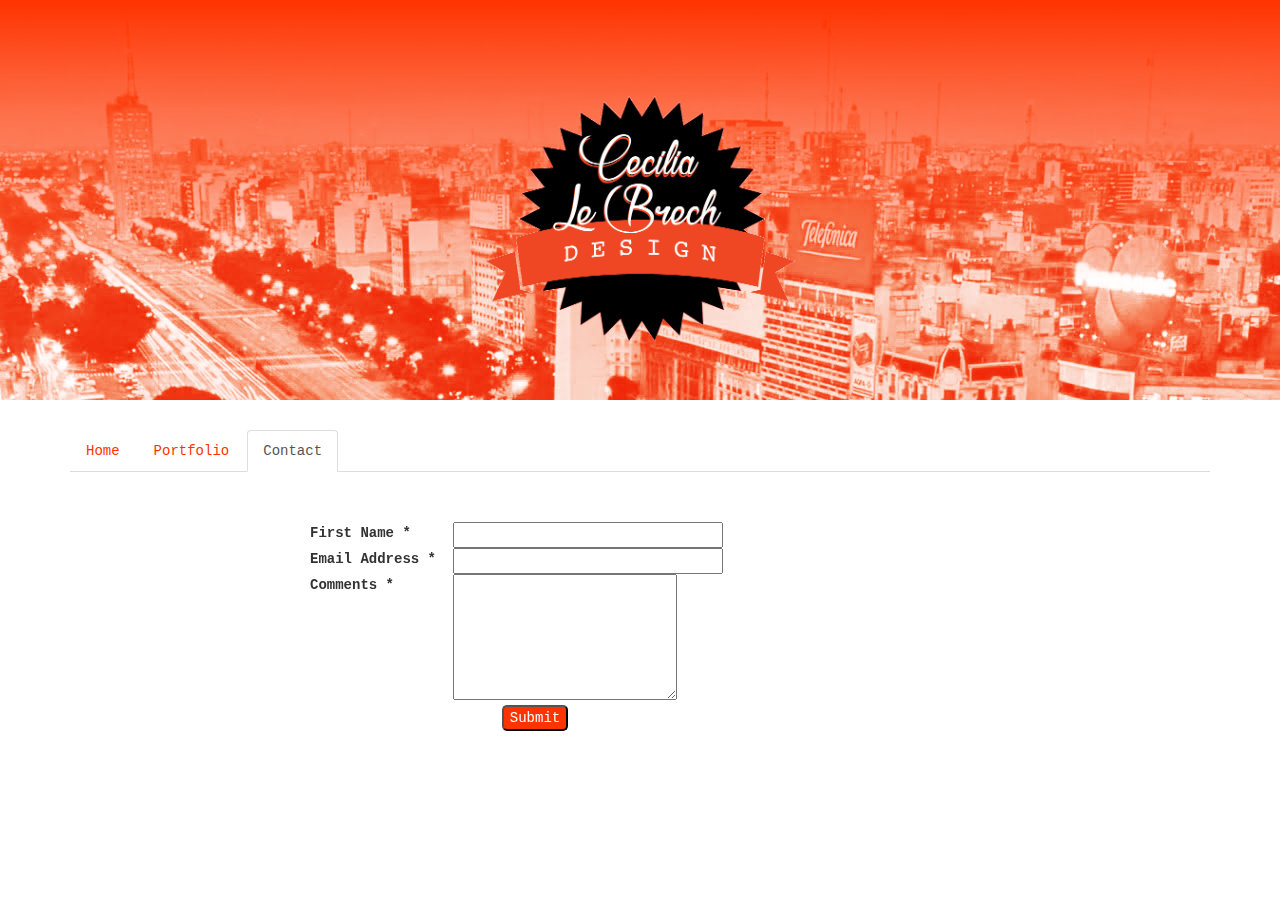
==== contact.html @ 094439fd "Add contact form" ====
<!DOCTYPE html>
<html>
  <head>
    <link href="css/bootstrap.css" rel="stylesheet" type="text/css">
    <link href="css/contact_styles.css" rel="stylesheet" type="text/css">
    <script src="js/jquery-1.12.0.js"></script>
    <script src="js/scripts.js"></script>
    <title>Cecilia Le Brech Design</title>
  </head>
  <body>
    <div class="jumbotron">
      <img id="logo" src="img/logo2.png" alt="logo"/>
   </div>
   <div class="container">
     <ul class="nav nav-tabs">
  <li role="presentation"><a href="index.html">Home</a></li>
  <li role="presentation"><a href="portfolio.html">Portfolio</a></li>
  <li role="presentation"class="active"><a href="contact.html">Contact</a></li>
</ul>


<div id="contactform">
   <form name="contactform" method="post" action="send_form_email.php">

<table width="450px">

<tr>

 <td valign="top">

  <label id="first_name" for="first_name">First Name *</label>

 </td>

 <td valign="top">

  <input  type="text" name="first_name" maxlength="50" size="30">

 </td>

</tr>



<tr>

 <td valign="top">

  <label id="email" for="email">Email Address *</label>

 </td>

 <td valign="top">

  <input  type="text" name="email" maxlength="80" size="30">

 </td>

</tr>



<tr>

 <td valign="top">

  <label id="comments" for="comments">Comments *</label>

 </td>

 <td valign="top">

  <textarea  name="comments" maxlength="1000" cols="25" rows="6"></textarea>

 </td>

</tr>

<tr >

 <td colspan="2" style="text-align:center">

  <input id="button" type="submit" value="Submit">

 </td>

</tr>

</table>

</form>
</div>

 </div>
  </body>
</html>
---- css/contact_styles.css ----
.jumbotron{
  height: 400px;
  background-image:linear-gradient(#ff3300, transparent 70%),
   url("../img/9dejulio.gif");
  color: white;
  text-align: center;
}

#logo{
  width: 400px;
  margin-top: -80px;
}

a{
  color: #ff3300;
  font-family: Courier;
}

h3{
  color: black;
  font-family: Courier;
}

#contactform{
  position: fixed;
  margin-left: 240px;
  margin-top: 50px;
}

#button{
  background-color:#ff3300;
  color: white;
  font-family: Courier;
  border-radius: 5px;
}

#first_name, #email, #comments{
  font-family: Courier;
}
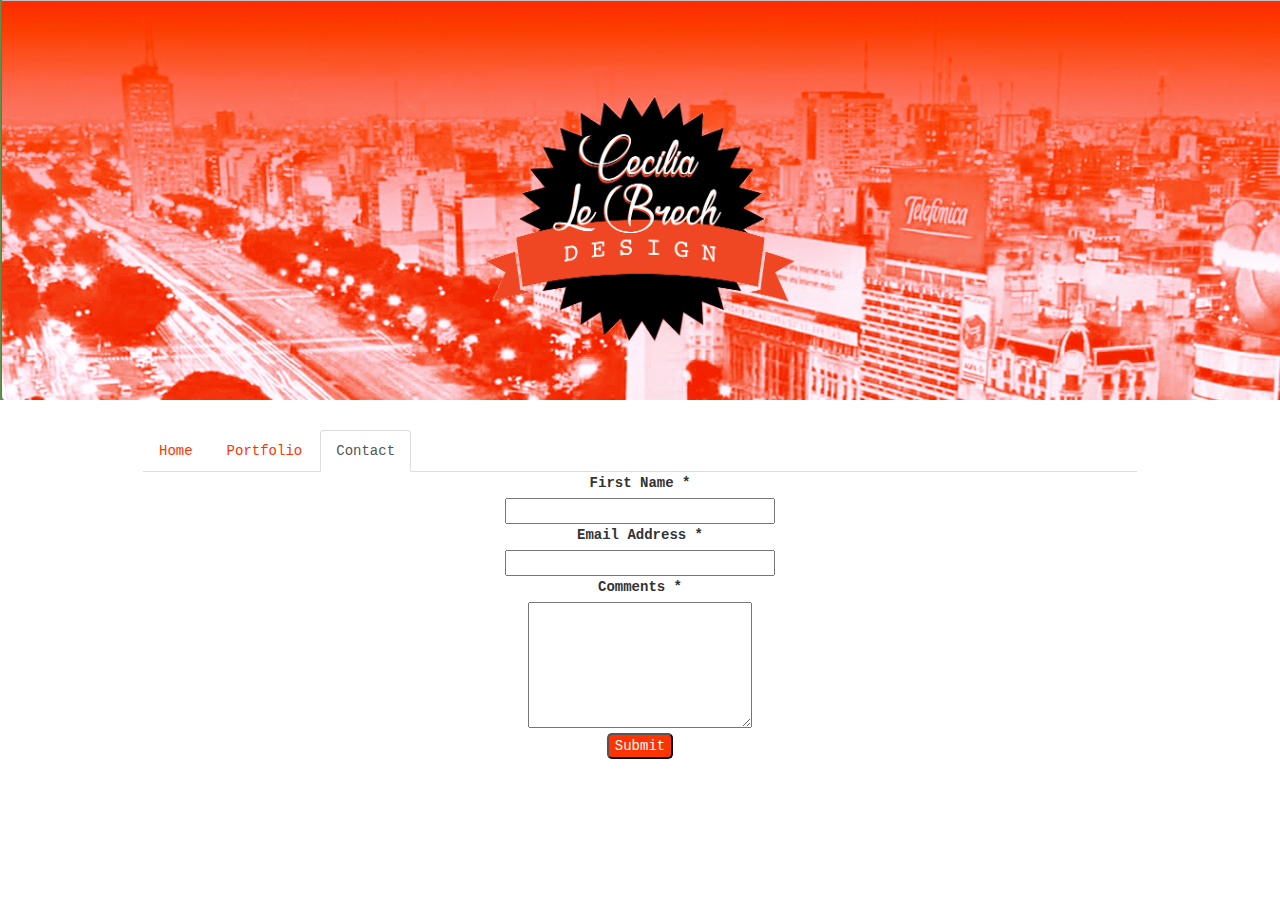
==== commit 02d7e186: "Add animations" ====
--- a/contact.html
+++ b/contact.html
@@ -3,13 +3,14 @@
   <head>
     <link href="css/bootstrap.css" rel="stylesheet" type="text/css">
     <link href="css/contact_styles.css" rel="stylesheet" type="text/css">
+    <link rel="stylesheet" href="css/animations.css">
     <script src="js/jquery-1.12.0.js"></script>
     <script src="js/scripts.js"></script>
     <title>Cecilia Le Brech Design</title>
   </head>
   <body>
     <div class="jumbotron">
-      <img id="logo" src="img/logo2.png" alt="logo"/>
+      <img id="logo"class= "slideDown" src="img/logo2.png" alt="logo"/>
    </div>
    <div class="container">
      <ul class="nav nav-tabs">
@@ -19,77 +20,56 @@
 </ul>
 
 
-<div id="contactform">
+
    <form name="contactform" method="post" action="send_form_email.php">
 
-<table width="450px">
-
-<tr>
-
- <td valign="top">
+<div>
 
   <label id="first_name" for="first_name">First Name *</label>
 
- </td>
 
- <td valign="top">
+</div>
+ <div>
 
   <input  type="text" name="first_name" maxlength="50" size="30">
 
- </td>
+</div>
+<div>
+  <label id="email" for="email">Email Address *</label>
 
-</tr>
+</div>
 
 
 
-<tr>
-
- <td valign="top">
-
-  <label id="email" for="email">Email Address *</label>
-
- </td>
-
- <td valign="top">
-
   <input  type="text" name="email" maxlength="80" size="30">
 
- </td>
-
-</tr>
+ <div>
 
 
 
-<tr>
 
- <td valign="top">
+
 
   <label id="comments" for="comments">Comments *</label>
 
- </td>
+</div>
 
- <td valign="top">
+ <div>
 
   <textarea  name="comments" maxlength="1000" cols="25" rows="6"></textarea>
 
- </td>
+</div>
 
-</tr>
 
-<tr >
-
- <td colspan="2" style="text-align:center">
 
   <input id="button" type="submit" value="Submit">
 
- </td>
 
-</tr>
 
-</table>
+
 
 </form>
-</div>
+
 
  </div>
   </body>
--- a/css/contact_styles.css
+++ b/css/contact_styles.css
@@ -1,7 +1,6 @@
 .jumbotron{
   height: 400px;
-  background-image:linear-gradient(#ff3300, transparent 70%),
-   url("../img/9dejulio.gif");
+  background-image:url("../img/avenidados.gif");
   color: white;
   text-align: center;
 }
@@ -9,6 +8,11 @@
 #logo{
   width: 400px;
   margin-top: -80px;
+}
+
+.container{
+  width:80%;
+  margin: 0 auto;
 }
 
 a{
@@ -37,3 +41,6 @@
 #first_name, #email, #comments{
   font-family: Courier;
 }
+form{
+  text-align: center;
+}
--- a/css/animations.css
+++ b/css/animations.css
@@ -0,0 +1,1126 @@
+/*
+==============================================
+CSS3 ANIMATION CHEAT SHEET
+==============================================
+
+Made by Justin Aguilar
+
+www.justinaguilar.com/animations/
+
+Questions, comments, concerns, love letters:
+justin@justinaguilar.com
+==============================================
+*/
+
+/*
+==============================================
+slideDown
+==============================================
+*/
+
+
+.slideDown{
+	animation-name: slideDown;
+	-webkit-animation-name: slideDown;
+
+	animation-duration: 1s;
+	-webkit-animation-duration: 1s;
+
+	animation-timing-function: ease;
+	-webkit-animation-timing-function: ease;
+
+	visibility: visible !important;
+}
+
+@keyframes slideDown {
+	0% {
+		transform: translateY(-100%);
+	}
+	50%{
+		transform: translateY(8%);
+	}
+	65%{
+		transform: translateY(-4%);
+	}
+	80%{
+		transform: translateY(4%);
+	}
+	95%{
+		transform: translateY(-2%);
+	}
+	100% {
+		transform: translateY(0%);
+	}
+}
+
+@-webkit-keyframes slideDown {
+	0% {
+		-webkit-transform: translateY(-100%);
+	}
+	50%{
+		-webkit-transform: translateY(8%);
+	}
+	65%{
+		-webkit-transform: translateY(-4%);
+	}
+	80%{
+		-webkit-transform: translateY(4%);
+	}
+	95%{
+		-webkit-transform: translateY(-2%);
+	}
+	100% {
+		-webkit-transform: translateY(0%);
+	}
+}
+
+/*
+==============================================
+slideUp
+==============================================
+*/
+
+
+.slideUp{
+	animation-name: slideUp;
+	-webkit-animation-name: slideUp;
+
+	animation-duration: 1s;
+	-webkit-animation-duration: 1s;
+
+	animation-timing-function: ease;
+	-webkit-animation-timing-function: ease;
+
+	visibility: visible !important;
+}
+
+@keyframes slideUp {
+	0% {
+		transform: translateY(100%);
+	}
+	50%{
+		transform: translateY(-8%);
+	}
+	65%{
+		transform: translateY(4%);
+	}
+	80%{
+		transform: translateY(-4%);
+	}
+	95%{
+		transform: translateY(2%);
+	}
+	100% {
+		transform: translateY(0%);
+	}
+}
+
+@-webkit-keyframes slideUp {
+	0% {
+		-webkit-transform: translateY(100%);
+	}
+	50%{
+		-webkit-transform: translateY(-8%);
+	}
+	65%{
+		-webkit-transform: translateY(4%);
+	}
+	80%{
+		-webkit-transform: translateY(-4%);
+	}
+	95%{
+		-webkit-transform: translateY(2%);
+	}
+	100% {
+		-webkit-transform: translateY(0%);
+	}
+}
+
+/*
+==============================================
+slideLeft
+==============================================
+*/
+
+
+.slideLeft{
+	animation-name: slideLeft;
+	-webkit-animation-name: slideLeft;
+
+	animation-duration: 1s;
+	-webkit-animation-duration: 1s;
+
+	animation-timing-function: ease-in-out;
+	-webkit-animation-timing-function: ease-in-out;
+
+	visibility: visible !important;
+}
+
+@keyframes slideLeft {
+	0% {
+		transform: translateX(150%);
+	}
+	50%{
+		transform: translateX(-8%);
+	}
+	65%{
+		transform: translateX(4%);
+	}
+	80%{
+		transform: translateX(-4%);
+	}
+	95%{
+		transform: translateX(2%);
+	}
+	100% {
+		transform: translateX(0%);
+	}
+}
+
+@-webkit-keyframes slideLeft {
+	0% {
+		-webkit-transform: translateX(150%);
+	}
+	50%{
+		-webkit-transform: translateX(-8%);
+	}
+	65%{
+		-webkit-transform: translateX(4%);
+	}
+	80%{
+		-webkit-transform: translateX(-4%);
+	}
+	95%{
+		-webkit-transform: translateX(2%);
+	}
+	100% {
+		-webkit-transform: translateX(0%);
+	}
+}
+
+/*
+==============================================
+slideRight
+==============================================
+*/
+
+
+.slideRight{
+	animation-name: slideRight;
+	-webkit-animation-name: slideRight;
+
+	animation-duration: 1s;
+	-webkit-animation-duration: 1s;
+
+	animation-timing-function: ease-in-out;
+	-webkit-animation-timing-function: ease-in-out;
+
+	visibility: visible !important;
+}
+
+@keyframes slideRight {
+	0% {
+		transform: translateX(-150%);
+	}
+	50%{
+		transform: translateX(8%);
+	}
+	65%{
+		transform: translateX(-4%);
+	}
+	80%{
+		transform: translateX(4%);
+	}
+	95%{
+		transform: translateX(-2%);
+	}
+	100% {
+		transform: translateX(0%);
+	}
+}
+
+@-webkit-keyframes slideRight {
+	0% {
+		-webkit-transform: translateX(-150%);
+	}
+	50%{
+		-webkit-transform: translateX(8%);
+	}
+	65%{
+		-webkit-transform: translateX(-4%);
+	}
+	80%{
+		-webkit-transform: translateX(4%);
+	}
+	95%{
+		-webkit-transform: translateX(-2%);
+	}
+	100% {
+		-webkit-transform: translateX(0%);
+	}
+}
+
+/*
+==============================================
+slideExpandUp
+==============================================
+*/
+
+
+.slideExpandUp{
+	animation-name: slideExpandUp;
+	-webkit-animation-name: slideExpandUp;
+
+	animation-duration: 1.6s;
+	-webkit-animation-duration: 1.6s;
+
+	animation-timing-function: ease-out;
+	-webkit-animation-timing-function: ease -out;
+
+	visibility: visible !important;
+}
+
+@keyframes slideExpandUp {
+	0% {
+		transform: translateY(100%) scaleX(0.5);
+	}
+	30%{
+		transform: translateY(-8%) scaleX(0.5);
+	}
+	40%{
+		transform: translateY(2%) scaleX(0.5);
+	}
+	50%{
+		transform: translateY(0%) scaleX(1.1);
+	}
+	60%{
+		transform: translateY(0%) scaleX(0.9);
+	}
+	70% {
+		transform: translateY(0%) scaleX(1.05);
+	}
+	80%{
+		transform: translateY(0%) scaleX(0.95);
+	}
+	90% {
+		transform: translateY(0%) scaleX(1.02);
+	}
+	100%{
+		transform: translateY(0%) scaleX(1);
+	}
+}
+
+@-webkit-keyframes slideExpandUp {
+	0% {
+		-webkit-transform: translateY(100%) scaleX(0.5);
+	}
+	30%{
+		-webkit-transform: translateY(-8%) scaleX(0.5);
+	}
+	40%{
+		-webkit-transform: translateY(2%) scaleX(0.5);
+	}
+	50%{
+		-webkit-transform: translateY(0%) scaleX(1.1);
+	}
+	60%{
+		-webkit-transform: translateY(0%) scaleX(0.9);
+	}
+	70% {
+		-webkit-transform: translateY(0%) scaleX(1.05);
+	}
+	80%{
+		-webkit-transform: translateY(0%) scaleX(0.95);
+	}
+	90% {
+		-webkit-transform: translateY(0%) scaleX(1.02);
+	}
+	100%{
+		-webkit-transform: translateY(0%) scaleX(1);
+	}
+}
+
+/*
+==============================================
+expandUp
+==============================================
+*/
+
+
+.expandUp{
+	animation-name: expandUp;
+	-webkit-animation-name: expandUp;
+
+	animation-duration: 0.7s;
+	-webkit-animation-duration: 0.7s;
+
+	animation-timing-function: ease;
+	-webkit-animation-timing-function: ease;
+
+	visibility: visible !important;
+}
+
+@keyframes expandUp {
+	0% {
+		transform: translateY(100%) scale(0.6) scaleY(0.5);
+	}
+	60%{
+		transform: translateY(-7%) scaleY(1.12);
+	}
+	75%{
+		transform: translateY(3%);
+	}
+	100% {
+		transform: translateY(0%) scale(1) scaleY(1);
+	}
+}
+
+@-webkit-keyframes expandUp {
+	0% {
+		-webkit-transform: translateY(100%) scale(0.6) scaleY(0.5);
+	}
+	60%{
+		-webkit-transform: translateY(-7%) scaleY(1.12);
+	}
+	75%{
+		-webkit-transform: translateY(3%);
+	}
+	100% {
+		-webkit-transform: translateY(0%) scale(1) scaleY(1);
+	}
+}
+
+/*
+==============================================
+fadeIn
+==============================================
+*/
+
+.fadeIn{
+	animation-name: fadeIn;
+	-webkit-animation-name: fadeIn;
+
+	animation-duration: 1.5s;
+	-webkit-animation-duration: 1.5s;
+
+	animation-timing-function: ease-in-out;
+	-webkit-animation-timing-function: ease-in-out;
+
+	visibility: visible !important;
+}
+
+@keyframes fadeIn {
+	0% {
+		transform: scale(0);
+		opacity: 0.0;
+	}
+	60% {
+		transform: scale(1.1);
+	}
+	80% {
+		transform: scale(0.9);
+		opacity: 1;
+	}
+	100% {
+		transform: scale(1);
+		opacity: 1;
+	}
+}
+
+@-webkit-keyframes fadeIn {
+	0% {
+		-webkit-transform: scale(0);
+		opacity: 0.0;
+	}
+	60% {
+		-webkit-transform: scale(1.1);
+	}
+	80% {
+		-webkit-transform: scale(0.9);
+		opacity: 1;
+	}
+	100% {
+		-webkit-transform: scale(1);
+		opacity: 1;
+	}
+}
+
+/*
+==============================================
+expandOpen
+==============================================
+*/
+
+
+.expandOpen{
+	animation-name: expandOpen;
+	-webkit-animation-name: expandOpen;
+
+	animation-duration: 1.2s;
+	-webkit-animation-duration: 1.2s;
+
+	animation-timing-function: ease-out;
+	-webkit-animation-timing-function: ease-out;
+
+	visibility: visible !important;
+}
+
+@keyframes expandOpen {
+	0% {
+		transform: scale(1.8);
+	}
+	50% {
+		transform: scale(0.95);
+	}
+	80% {
+		transform: scale(1.05);
+	}
+	90% {
+		transform: scale(0.98);
+	}
+	100% {
+		transform: scale(1);
+	}
+}
+
+@-webkit-keyframes expandOpen {
+	0% {
+		-webkit-transform: scale(1.8);
+	}
+	50% {
+		-webkit-transform: scale(0.95);
+	}
+	80% {
+		-webkit-transform: scale(1.05);
+	}
+	90% {
+		-webkit-transform: scale(0.98);
+	}
+	100% {
+		-webkit-transform: scale(1);
+	}
+}
+
+/*
+==============================================
+bigEntrance
+==============================================
+*/
+
+
+.bigEntrance{
+	animation-name: bigEntrance;
+	-webkit-animation-name: bigEntrance;
+
+	animation-duration: 1.6s;
+	-webkit-animation-duration: 1.6s;
+
+	animation-timing-function: ease-out;
+	-webkit-animation-timing-function: ease-out;
+
+	visibility: visible !important;
+}
+
+@keyframes bigEntrance {
+	0% {
+		transform: scale(0.3) rotate(6deg) translateX(-30%) translateY(30%);
+		opacity: 0.2;
+	}
+	30% {
+		transform: scale(1.03) rotate(-2deg) translateX(2%) translateY(-2%);
+		opacity: 1;
+	}
+	45% {
+		transform: scale(0.98) rotate(1deg) translateX(0%) translateY(0%);
+		opacity: 1;
+	}
+	60% {
+		transform: scale(1.01) rotate(-1deg) translateX(0%) translateY(0%);
+		opacity: 1;
+	}
+	75% {
+		transform: scale(0.99) rotate(1deg) translateX(0%) translateY(0%);
+		opacity: 1;
+	}
+	90% {
+		transform: scale(1.01) rotate(0deg) translateX(0%) translateY(0%);
+		opacity: 1;
+	}
+	100% {
+		transform: scale(1) rotate(0deg) translateX(0%) translateY(0%);
+		opacity: 1;
+	}
+}
+
+@-webkit-keyframes bigEntrance {
+	0% {
+		-webkit-transform: scale(0.3) rotate(6deg) translateX(-30%) translateY(30%);
+		opacity: 0.2;
+	}
+	30% {
+		-webkit-transform: scale(1.03) rotate(-2deg) translateX(2%) translateY(-2%);
+		opacity: 1;
+	}
+	45% {
+		-webkit-transform: scale(0.98) rotate(1deg) translateX(0%) translateY(0%);
+		opacity: 1;
+	}
+	60% {
+		-webkit-transform: scale(1.01) rotate(-1deg) translateX(0%) translateY(0%);
+		opacity: 1;
+	}
+	75% {
+		-webkit-transform: scale(0.99) rotate(1deg) translateX(0%) translateY(0%);
+		opacity: 1;
+	}
+	90% {
+		-webkit-transform: scale(1.01) rotate(0deg) translateX(0%) translateY(0%);
+		opacity: 1;
+	}
+	100% {
+		-webkit-transform: scale(1) rotate(0deg) translateX(0%) translateY(0%);
+		opacity: 1;
+	}
+}
+
+/*
+==============================================
+hatch
+==============================================
+*/
+
+.hatch{
+	animation-name: hatch;
+	-webkit-animation-name: hatch;
+
+	animation-duration: 2s;
+	-webkit-animation-duration: 2s;
+
+	animation-timing-function: ease-in-out;
+	-webkit-animation-timing-function: ease-in-out;
+
+	transform-origin: 50% 100%;
+	-ms-transform-origin: 50% 100%;
+	-webkit-transform-origin: 50% 100%;
+
+	visibility: visible !important;
+}
+
+@keyframes hatch {
+	0% {
+		transform: rotate(0deg) scaleY(0.6);
+	}
+	20% {
+		transform: rotate(-2deg) scaleY(1.05);
+	}
+	35% {
+		transform: rotate(2deg) scaleY(1);
+	}
+	50% {
+		transform: rotate(-2deg);
+	}
+	65% {
+		transform: rotate(1deg);
+	}
+	80% {
+		transform: rotate(-1deg);
+	}
+	100% {
+		transform: rotate(0deg);
+	}
+}
+
+@-webkit-keyframes hatch {
+	0% {
+		-webkit-transform: rotate(0deg) scaleY(0.6);
+	}
+	20% {
+		-webkit-transform: rotate(-2deg) scaleY(1.05);
+	}
+	35% {
+		-webkit-transform: rotate(2deg) scaleY(1);
+	}
+	50% {
+		-webkit-transform: rotate(-2deg);
+	}
+	65% {
+		-webkit-transform: rotate(1deg);
+	}
+	80% {
+		-webkit-transform: rotate(-1deg);
+	}
+	100% {
+		-webkit-transform: rotate(0deg);
+	}
+}
+
+
+/*
+==============================================
+bounce
+==============================================
+*/
+
+
+.bounce{
+	animation-name: bounce;
+	-webkit-animation-name: bounce;
+
+	animation-duration: 1.6s;
+	-webkit-animation-duration: 1.6s;
+
+	animation-timing-function: ease;
+	-webkit-animation-timing-function: ease;
+
+	transform-origin: 50% 100%;
+	-ms-transform-origin: 50% 100%;
+	-webkit-transform-origin: 50% 100%;
+}
+
+@keyframes bounce {
+	0% {
+		transform: translateY(0%) scaleY(0.6);
+	}
+	60%{
+		transform: translateY(-100%) scaleY(1.1);
+	}
+	70%{
+		transform: translateY(0%) scaleY(0.95) scaleX(1.05);
+	}
+	80%{
+		transform: translateY(0%) scaleY(1.05) scaleX(1);
+	}
+	90%{
+		transform: translateY(0%) scaleY(0.95) scaleX(1);
+	}
+	100%{
+		transform: translateY(0%) scaleY(1) scaleX(1);
+	}
+}
+
+@-webkit-keyframes bounce {
+	0% {
+		-webkit-transform: translateY(0%) scaleY(0.6);
+	}
+	60%{
+		-webkit-transform: translateY(-100%) scaleY(1.1);
+	}
+	70%{
+		-webkit-transform: translateY(0%) scaleY(0.95) scaleX(1.05);
+	}
+	80%{
+		-webkit-transform: translateY(0%) scaleY(1.05) scaleX(1);
+	}
+	90%{
+		-webkit-transform: translateY(0%) scaleY(0.95) scaleX(1);
+	}
+	100%{
+		-webkit-transform: translateY(0%) scaleY(1) scaleX(1);
+	}
+}
+
+
+/*
+==============================================
+pulse
+==============================================
+*/
+
+.pulse{
+	animation-name: pulse;
+	-webkit-animation-name: pulse;
+
+	animation-duration: 1.5s;
+	-webkit-animation-duration: 1.5s;
+
+	animation-iteration-count: infinite;
+	-webkit-animation-iteration-count: infinite;
+}
+
+@keyframes pulse {
+	0% {
+		transform: scale(0.9);
+		opacity: 0.7;
+	}
+	50% {
+		transform: scale(1);
+		opacity: 1;
+	}
+	100% {
+		transform: scale(0.9);
+		opacity: 0.7;
+	}
+}
+
+@-webkit-keyframes pulse {
+	0% {
+		-webkit-transform: scale(0.95);
+		opacity: 0.7;
+	}
+	50% {
+		-webkit-transform: scale(1);
+		opacity: 1;
+	}
+	100% {
+		-webkit-transform: scale(0.95);
+		opacity: 0.7;
+	}
+}
+
+/*
+==============================================
+floating
+==============================================
+*/
+
+.floating{
+	animation-name: floating;
+	-webkit-animation-name: floating;
+
+	animation-duration: 1.5s;
+	-webkit-animation-duration: 1.5s;
+
+	animation-iteration-count: infinite;
+	-webkit-animation-iteration-count: infinite;
+}
+
+@keyframes floating {
+	0% {
+		transform: translateY(0%);
+	}
+	50% {
+		transform: translateY(8%);
+	}
+	100% {
+		transform: translateY(0%);
+	}
+}
+
+@-webkit-keyframes floating {
+	0% {
+		-webkit-transform: translateY(0%);
+	}
+	50% {
+		-webkit-transform: translateY(8%);
+	}
+	100% {
+		-webkit-transform: translateY(0%);
+	}
+}
+
+/*
+==============================================
+tossing
+==============================================
+*/
+
+.tossing{
+	animation-name: tossing;
+	-webkit-animation-name: tossing;
+
+	animation-duration: 2.5s;
+	-webkit-animation-duration: 2.5s;
+
+	animation-iteration-count: infinite;
+	-webkit-animation-iteration-count: infinite;
+}
+
+@keyframes tossing {
+	0% {
+		transform: rotate(-4deg);
+	}
+	50% {
+		transform: rotate(4deg);
+	}
+	100% {
+		transform: rotate(-4deg);
+	}
+}
+
+@-webkit-keyframes tossing {
+	0% {
+		-webkit-transform: rotate(-4deg);
+	}
+	50% {
+		-webkit-transform: rotate(4deg);
+	}
+	100% {
+		-webkit-transform: rotate(-4deg);
+	}
+}
+
+/*
+==============================================
+pullUp
+==============================================
+*/
+
+.pullUp{
+	animation-name: pullUp;
+	-webkit-animation-name: pullUp;
+
+	animation-duration: 1.1s;
+	-webkit-animation-duration: 1.1s;
+
+	animation-timing-function: ease-out;
+	-webkit-animation-timing-function: ease-out;
+
+	transform-origin: 50% 100%;
+	-ms-transform-origin: 50% 100%;
+	-webkit-transform-origin: 50% 100%;
+}
+
+@keyframes pullUp {
+	0% {
+		transform: scaleY(0.1);
+	}
+	40% {
+		transform: scaleY(1.02);
+	}
+	60% {
+		transform: scaleY(0.98);
+	}
+	80% {
+		transform: scaleY(1.01);
+	}
+	100% {
+		transform: scaleY(0.98);
+	}
+	80% {
+		transform: scaleY(1.01);
+	}
+	100% {
+		transform: scaleY(1);
+	}
+}
+
+@-webkit-keyframes pullUp {
+	0% {
+		-webkit-transform: scaleY(0.1);
+	}
+	40% {
+		-webkit-transform: scaleY(1.02);
+	}
+	60% {
+		-webkit-transform: scaleY(0.98);
+	}
+	80% {
+		-webkit-transform: scaleY(1.01);
+	}
+	100% {
+		-webkit-transform: scaleY(0.98);
+	}
+	80% {
+		-webkit-transform: scaleY(1.01);
+	}
+	100% {
+		-webkit-transform: scaleY(1);
+	}
+}
+
+/*
+==============================================
+pullDown
+==============================================
+*/
+
+.pullDown{
+	animation-name: pullDown;
+	-webkit-animation-name: pullDown;
+
+	animation-duration: 1.1s;
+	-webkit-animation-duration: 1.1s;
+
+	animation-timing-function: ease-out;
+	-webkit-animation-timing-function: ease-out;
+
+	transform-origin: 50% 0%;
+	-ms-transform-origin: 50% 0%;
+	-webkit-transform-origin: 50% 0%;
+}
+
+@keyframes pullDown {
+	0% {
+		transform: scaleY(0.1);
+	}
+	40% {
+		transform: scaleY(1.02);
+	}
+	60% {
+		transform: scaleY(0.98);
+	}
+	80% {
+		transform: scaleY(1.01);
+	}
+	100% {
+		transform: scaleY(0.98);
+	}
+	80% {
+		transform: scaleY(1.01);
+	}
+	100% {
+		transform: scaleY(1);
+	}
+}
+
+@-webkit-keyframes pullDown {
+	0% {
+		-webkit-transform: scaleY(0.1);
+	}
+	40% {
+		-webkit-transform: scaleY(1.02);
+	}
+	60% {
+		-webkit-transform: scaleY(0.98);
+	}
+	80% {
+		-webkit-transform: scaleY(1.01);
+	}
+	100% {
+		-webkit-transform: scaleY(0.98);
+	}
+	80% {
+		-webkit-transform: scaleY(1.01);
+	}
+	100% {
+		-webkit-transform: scaleY(1);
+	}
+}
+
+/*
+==============================================
+stretchLeft
+==============================================
+*/
+
+.stretchLeft{
+	animation-name: stretchLeft;
+	-webkit-animation-name: stretchLeft;
+
+	animation-duration: 1.5s;
+	-webkit-animation-duration: 1.5s;
+
+	animation-timing-function: ease-out;
+	-webkit-animation-timing-function: ease-out;
+
+	transform-origin: 100% 0%;
+	-ms-transform-origin: 100% 0%;
+	-webkit-transform-origin: 100% 0%;
+}
+
+@keyframes stretchLeft {
+	0% {
+		transform: scaleX(0.3);
+	}
+	40% {
+		transform: scaleX(1.02);
+	}
+	60% {
+		transform: scaleX(0.98);
+	}
+	80% {
+		transform: scaleX(1.01);
+	}
+	100% {
+		transform: scaleX(0.98);
+	}
+	80% {
+		transform: scaleX(1.01);
+	}
+	100% {
+		transform: scaleX(1);
+	}
+}
+
+@-webkit-keyframes stretchLeft {
+	0% {
+		-webkit-transform: scaleX(0.3);
+	}
+	40% {
+		-webkit-transform: scaleX(1.02);
+	}
+	60% {
+		-webkit-transform: scaleX(0.98);
+	}
+	80% {
+		-webkit-transform: scaleX(1.01);
+	}
+	100% {
+		-webkit-transform: scaleX(0.98);
+	}
+	80% {
+		-webkit-transform: scaleX(1.01);
+	}
+	100% {
+		-webkit-transform: scaleX(1);
+	}
+}
+
+/*
+==============================================
+stretchRight
+==============================================
+*/
+
+.stretchRight{
+	animation-name: stretchRight;
+	-webkit-animation-name: stretchRight;
+
+	animation-duration: 1.5s;
+	-webkit-animation-duration: 1.5s;
+
+	animation-timing-function: ease-out;
+	-webkit-animation-timing-function: ease-out;
+
+	transform-origin: 0% 0%;
+	-ms-transform-origin: 0% 0%;
+	-webkit-transform-origin: 0% 0%;
+}
+
+@keyframes stretchRight {
+	0% {
+		transform: scaleX(0.3);
+	}
+	40% {
+		transform: scaleX(1.02);
+	}
+	60% {
+		transform: scaleX(0.98);
+	}
+	80% {
+		transform: scaleX(1.01);
+	}
+	100% {
+		transform: scaleX(0.98);
+	}
+	80% {
+		transform: scaleX(1.01);
+	}
+	100% {
+		transform: scaleX(1);
+	}
+}
+
+@-webkit-keyframes stretchRight {
+	0% {
+		-webkit-transform: scaleX(0.3);
+	}
+	40% {
+		-webkit-transform: scaleX(1.02);
+	}
+	60% {
+		-webkit-transform: scaleX(0.98);
+	}
+	80% {
+		-webkit-transform: scaleX(1.01);
+	}
+	100% {
+		-webkit-transform: scaleX(0.98);
+	}
+	80% {
+		-webkit-transform: scaleX(1.01);
+	}
+	100% {
+		-webkit-transform: scaleX(1);
+	}
+}
